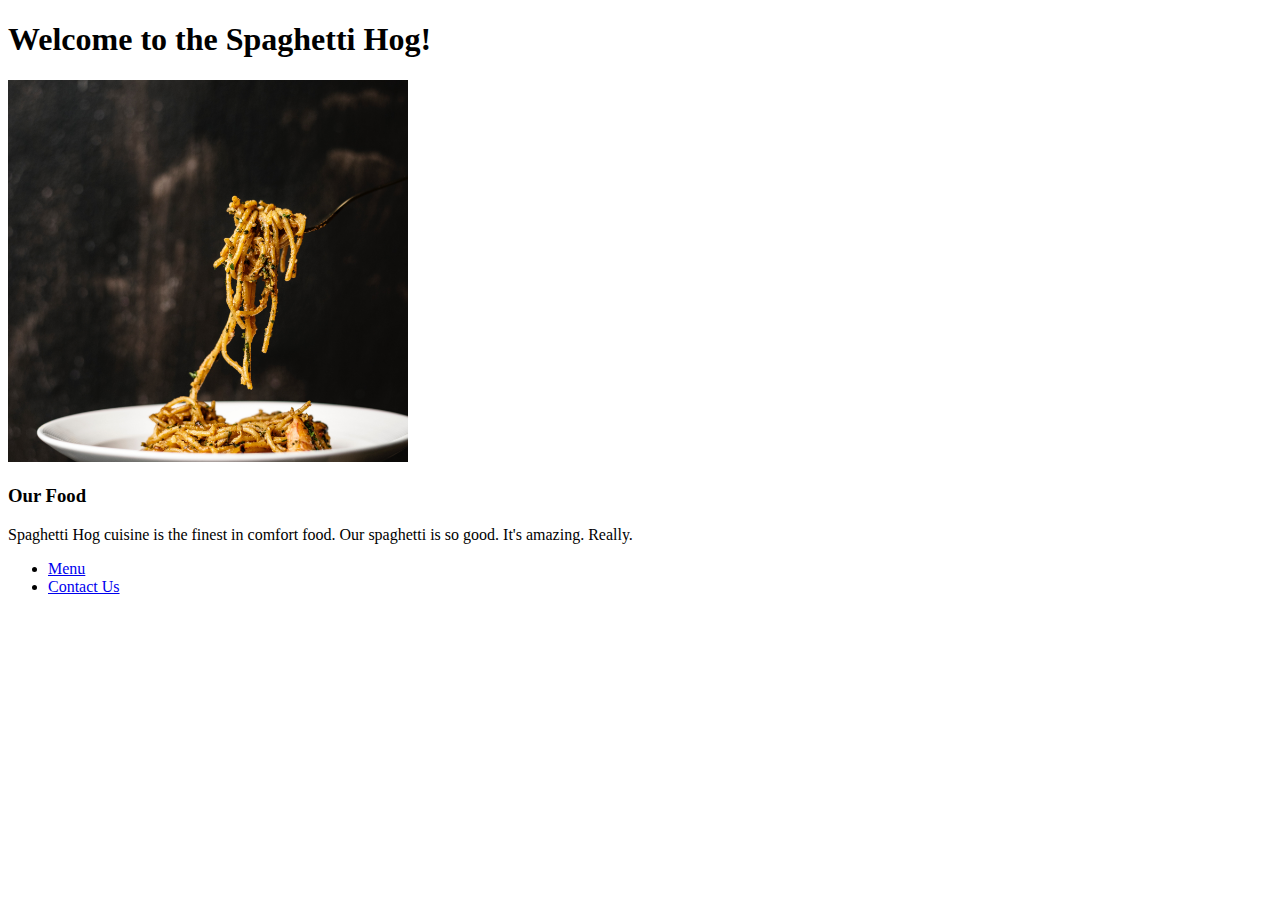
==== index.html @ 2cb13e3e "add main page" ====
<!DOCTYPE html>
<html>
  <head>
    <title>Welcome to The Spaghetti Hog</title>
    <link href="css.styles.css" rel="stylesheet" type="text/css">
  </head>
  <body>
    <h1>Welcome to the Spaghetti Hog!</h1>
    <img src="img/spaghetti.jpg" alt="picture of our delicious spaghetti" width="400">
    <h3>Our Food</h3>
    <p>
      Spaghetti Hog cuisine is the finest in comfort food. Our spaghetti is so good. It's amazing. Really.
    </p>
    <ul>
      <li><a href="menu.html">Menu</a></li>
      <li><a href="contact-info.html">Contact Us</a></li>
    </ul>  
  </body>
</html>
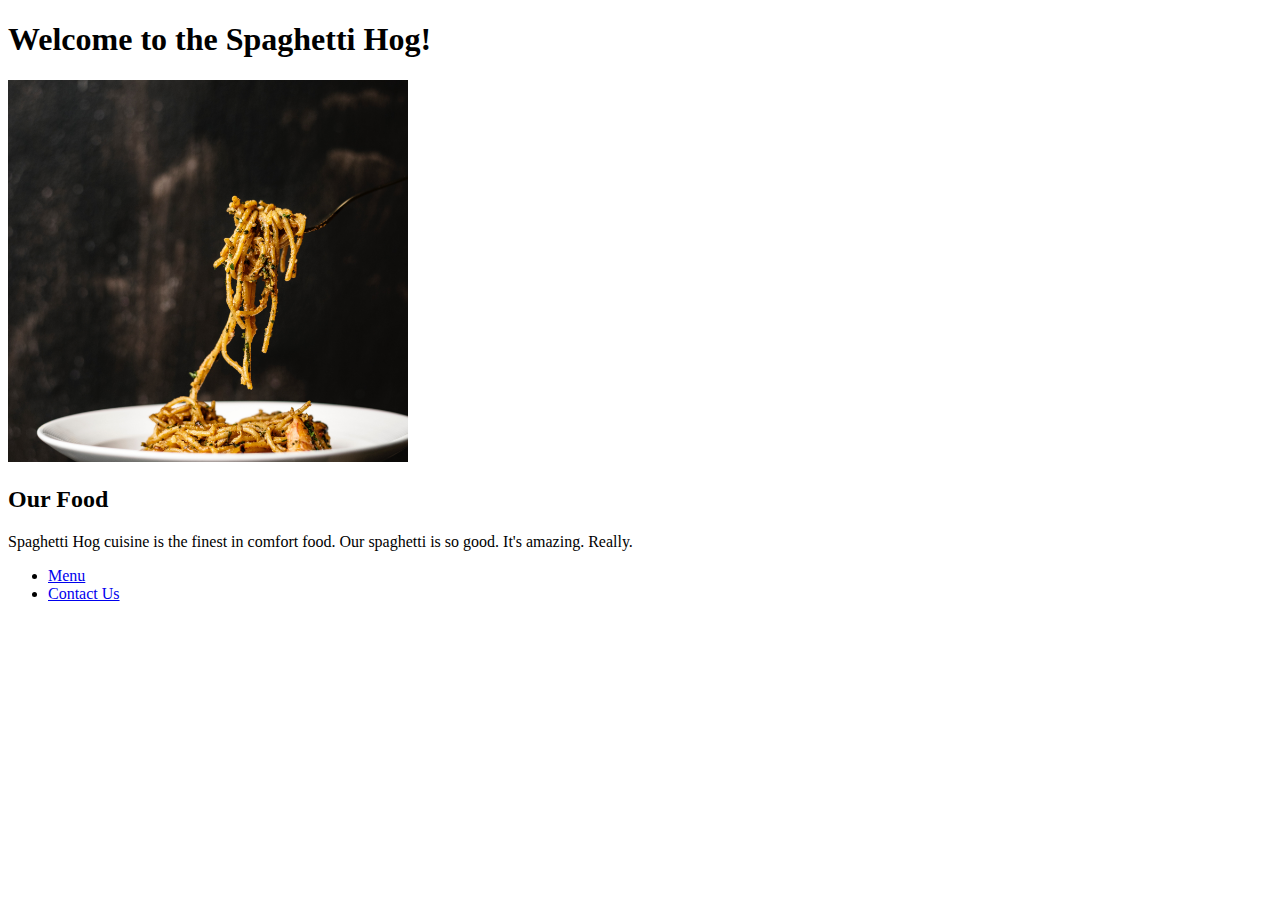
==== commit 95510c0a: "change header sizes due to monospace" ====
--- a/index.html
+++ b/index.html
@@ -2,18 +2,18 @@
 <html>
   <head>
     <title>Welcome to The Spaghetti Hog</title>
-    <link href="css.styles.css" rel="stylesheet" type="text/css">
+    <link href="css/styles.css" rel="stylesheet" type="text/css">
   </head>
   <body>
     <h1>Welcome to the Spaghetti Hog!</h1>
     <img src="img/spaghetti.jpg" alt="picture of our delicious spaghetti" width="400">
-    <h3>Our Food</h3>
+    <h2>Our Food</h2>
     <p>
       Spaghetti Hog cuisine is the finest in comfort food. Our spaghetti is so good. It's amazing. Really.
     </p>
     <ul>
       <li><a href="menu.html">Menu</a></li>
       <li><a href="contact-info.html">Contact Us</a></li>
-    </ul>  
+    </ul>
   </body>
 </html>
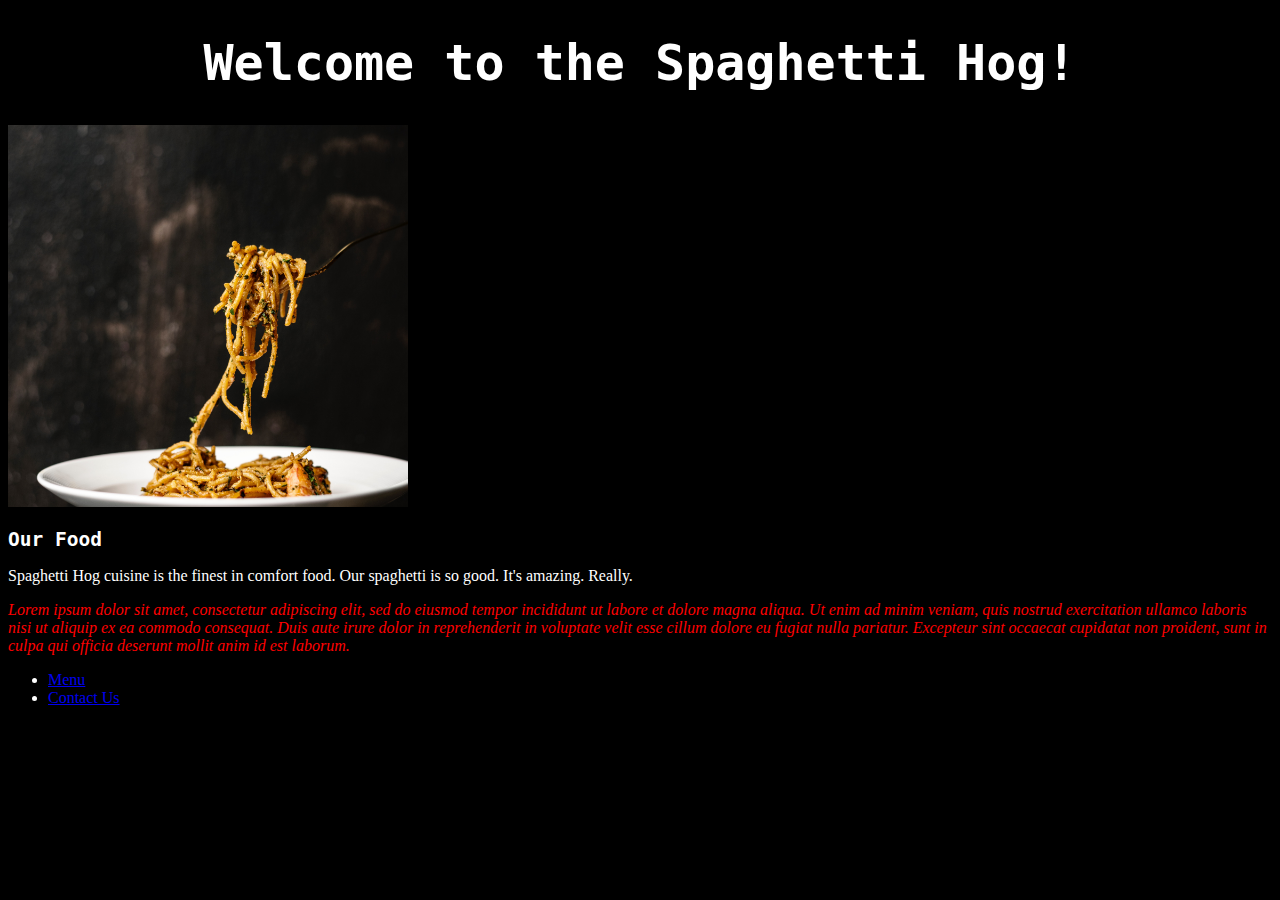
==== commit 946f69ad: "add class" ====
--- a/index.html
+++ b/index.html
@@ -1,16 +1,18 @@
 <!DOCTYPE html>
 <html>
   <head>
-    <title>Welcome to The Spaghetti Hog</title>
+    <title >Welcome to The Spaghetti Hog</title>
     <link href="css/styles.css" rel="stylesheet" type="text/css">
   </head>
   <body>
-    <h1>Welcome to the Spaghetti Hog!</h1>
+    <h1 class="title">Welcome to the Spaghetti Hog!</h1>
     <img src="img/spaghetti.jpg" alt="picture of our delicious spaghetti" width="400">
     <h2>Our Food</h2>
     <p>
       Spaghetti Hog cuisine is the finest in comfort food. Our spaghetti is so good. It's amazing. Really.
     </p>
+    <p class="about">
+      Lorem ipsum dolor sit amet, consectetur adipiscing elit, sed do eiusmod tempor incididunt ut labore et dolore magna aliqua. Ut enim ad minim veniam, quis nostrud exercitation ullamco laboris nisi ut aliquip ex ea commodo consequat. Duis aute irure dolor in reprehenderit in voluptate velit esse cillum dolore eu fugiat nulla pariatur. Excepteur sint occaecat cupidatat non proident, sunt in culpa qui officia deserunt mollit anim id est laborum.</p>
     <ul>
       <li><a href="menu.html">Menu</a></li>
       <li><a href="contact-info.html">Contact Us</a></li>
--- a/css/styles.css
+++ b/css/styles.css
@@ -0,0 +1,32 @@
+body {
+  background-color: black;
+  color: white;
+}
+
+h1 {
+  font-family: monospace;
+}
+
+h2 {
+  font-family: monospace;
+}
+
+h3 {
+  font-family: monospace;
+}
+
+p.about {
+  color: red;
+  font-style: italic;
+}
+
+.title {
+  font-weight: bold;
+  font-size: 50px;
+  text-align: center;
+}
+
+.important {
+  color: yellow;
+  font-style: italic;
+}
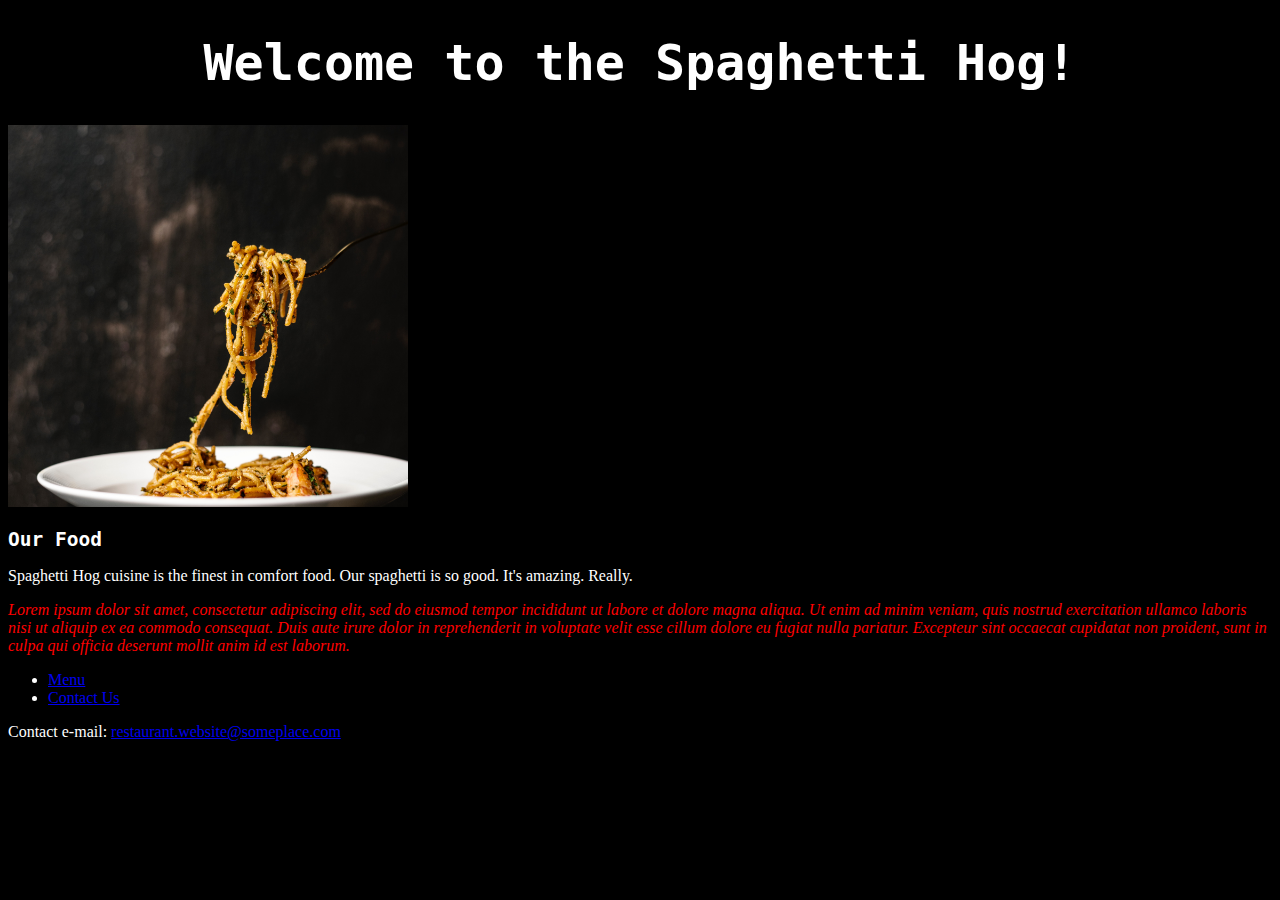
==== commit 7d31fc17: "add email link" ====
--- a/index.html
+++ b/index.html
@@ -17,5 +17,7 @@
       <li><a href="menu.html">Menu</a></li>
       <li><a href="contact-info.html">Contact Us</a></li>
     </ul>
+    <p>Contact e-mail:
+    <a href="mailto:restaurant.website@someplace.com">restaurant.website@someplace.com</a> </p>
   </body>
 </html>
